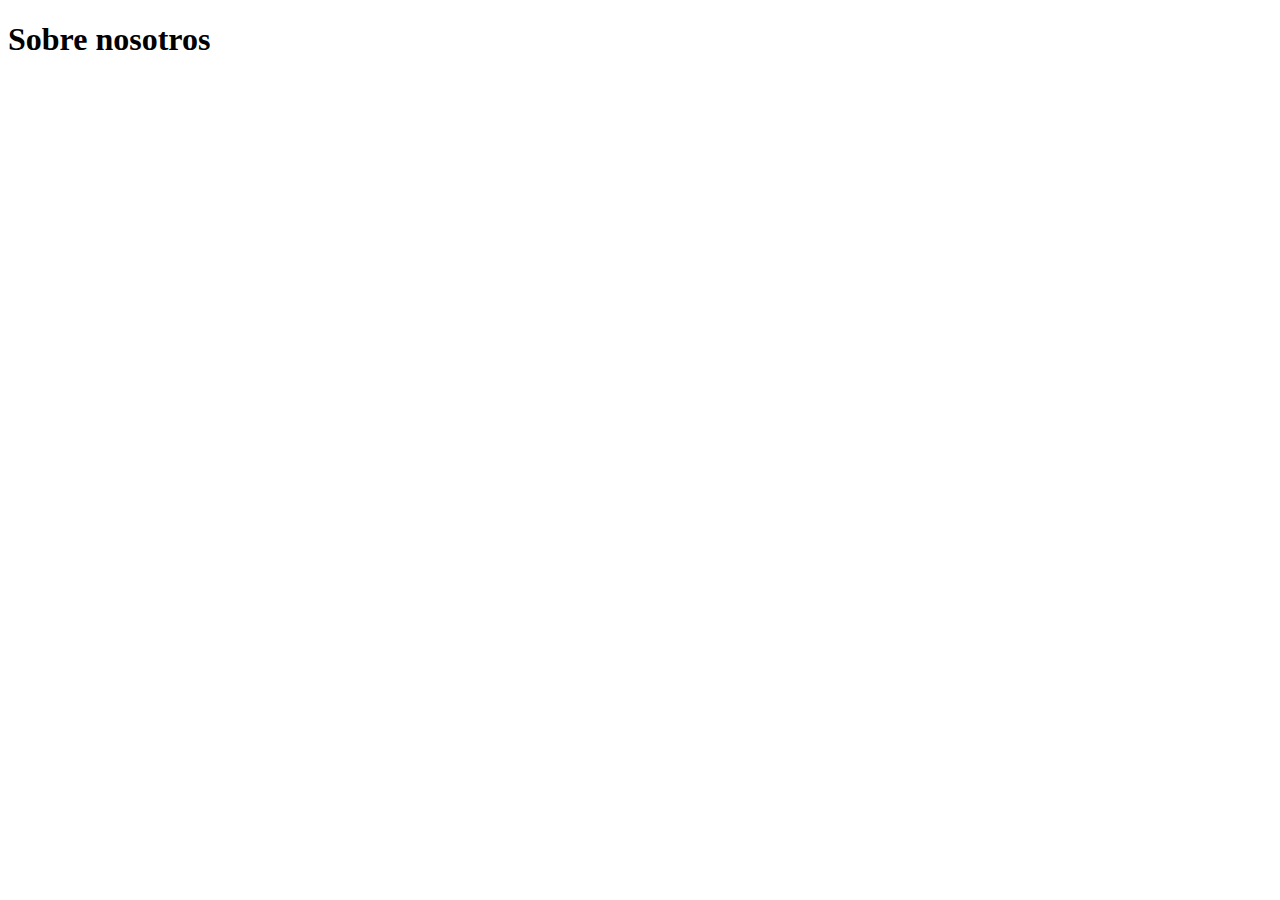
==== nosotros.html @ 3bdb9bdd "Fin de HTML pagina principal" ====
<!DOCTYPE html>
<html lang="en">
<head>
    <meta charset="UTF-8">
    <meta http-equiv="X-UA-Compatible" content="IE=edge">
    <meta name="viewport" content="width=device-width, initial-scale=1.0">
    <title>Document</title>
</head>
<body>
    <h1>Sobre nosotros</h1>
</body>
</html>
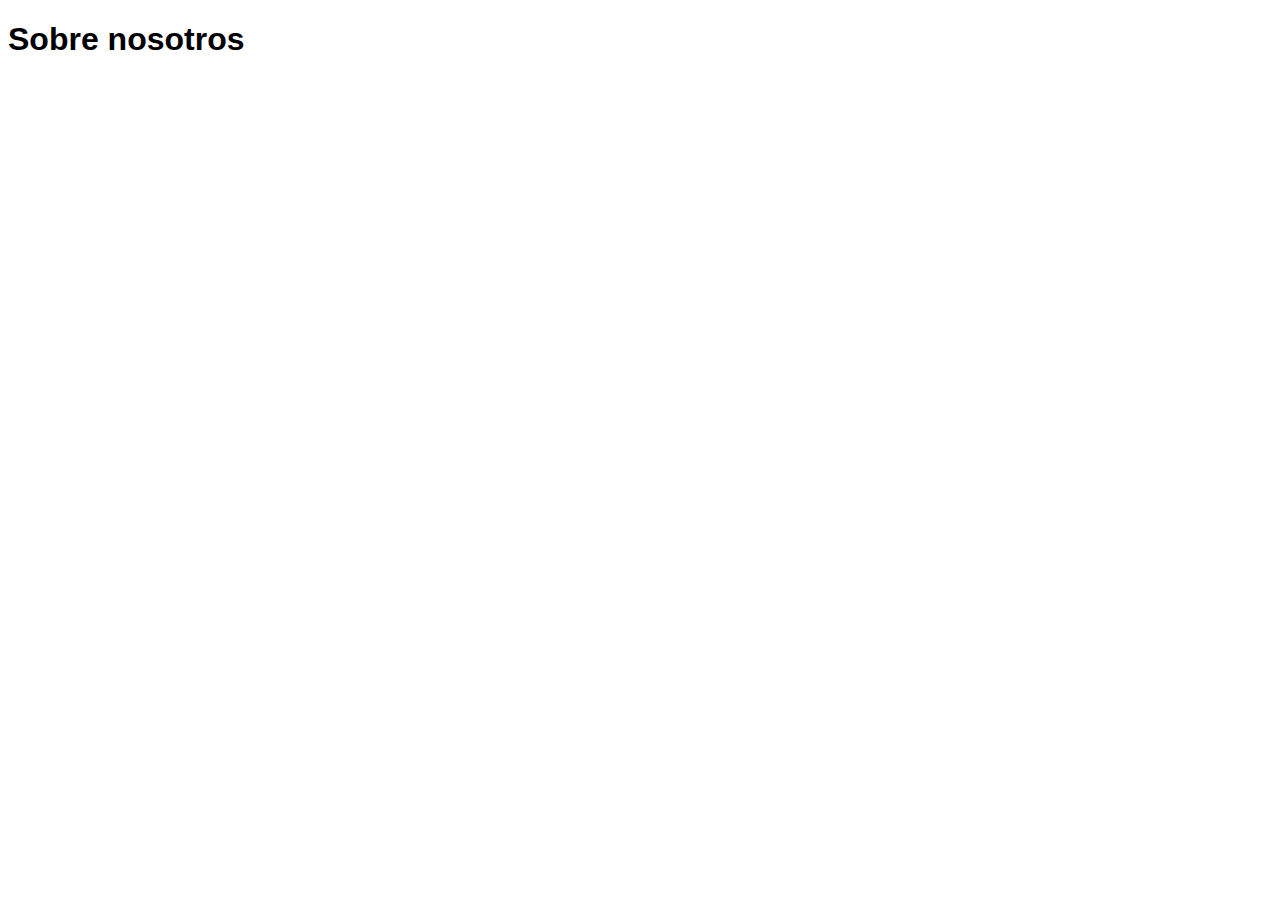
==== commit 3d9f9976: "CSS pagina principal" ====
--- a/nosotros.html
+++ b/nosotros.html
@@ -4,7 +4,9 @@
     <meta charset="UTF-8">
     <meta http-equiv="X-UA-Compatible" content="IE=edge">
     <meta name="viewport" content="width=device-width, initial-scale=1.0">
-    <title>Document</title>
+    <title>Nosotros</title>
+    <link rel="preload" href="css/styles.css" as="style">
+    <link rel="stylesheet" href="css/styles.css">
 </head>
 <body>
     <h1>Sobre nosotros</h1>
--- a/css/styles.css
+++ b/css/styles.css
@@ -0,0 +1,23 @@
+:root{
+    --blanco: #ffffff;
+    --oscuro: #212121;
+    --primario: #ffc107;
+    --secundario: #0097a7;
+    --gris: #757575;
+
+}
+html {
+    font-size: 62.5%;
+}
+body{
+    font-size: 16px;
+    font-family: 'Krub', sans-serif;
+}
+.titulo{ 
+    text-align: center;
+    font-size: 3.8rem;    
+    color: var(--oscuro);
+}
+.titulo span{
+    font-size: 2rem;
+}--- a/css/styles.css
+++ b/css/styles.css
@@ -0,0 +1,23 @@
+:root{
+    --blanco: #ffffff;
+    --oscuro: #212121;
+    --primario: #ffc107;
+    --secundario: #0097a7;
+    --gris: #757575;
+
+}
+html {
+    font-size: 62.5%;
+}
+body{
+    font-size: 16px;
+    font-family: 'Krub', sans-serif;
+}
+.titulo{ 
+    text-align: center;
+    font-size: 3.8rem;    
+    color: var(--oscuro);
+}
+.titulo span{
+    font-size: 2rem;
+}